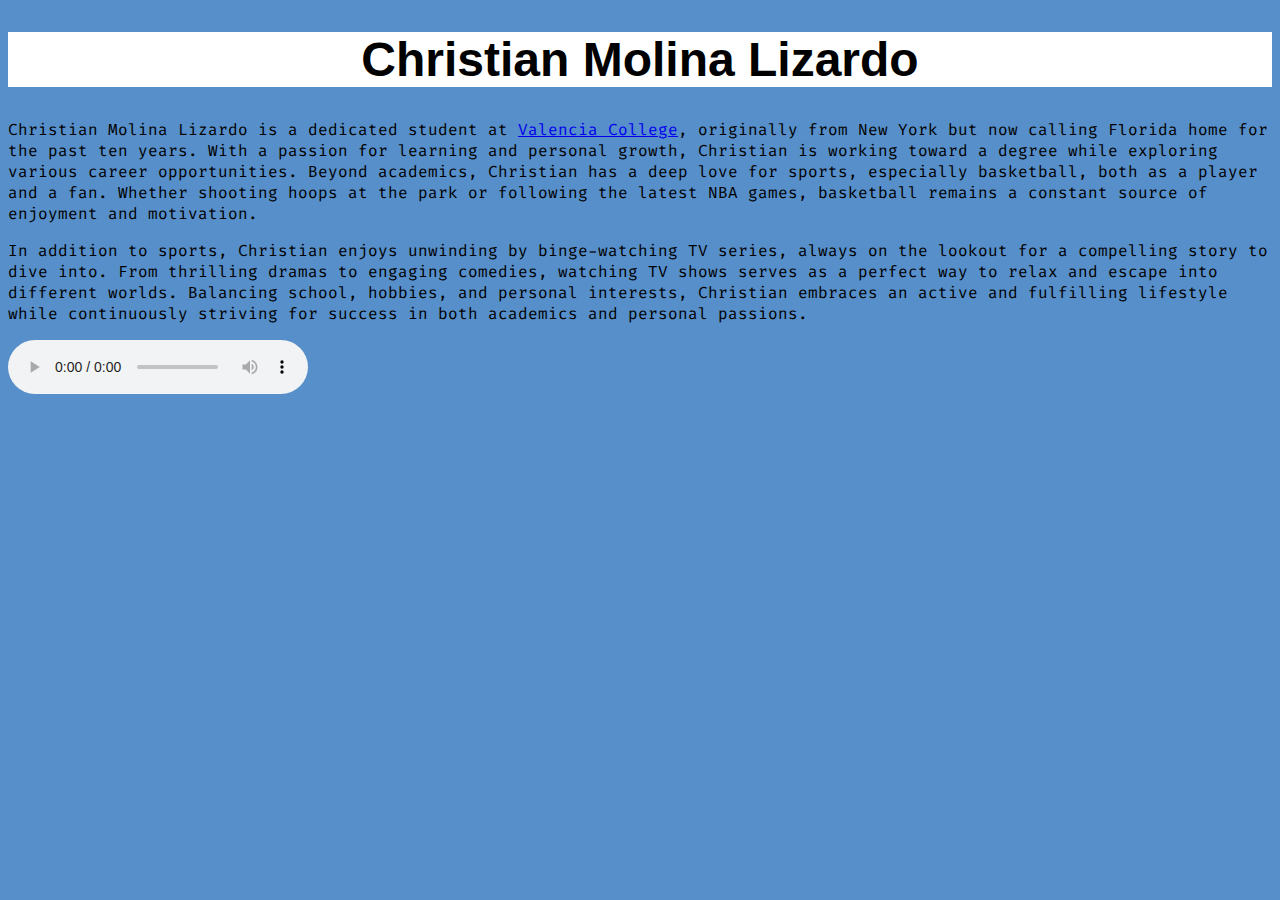
==== index.html @ 1d92c6ea "Rename index.htm to index.html" ====
<!DOCTYPE html>

<html lan="en">

  <head>
  
   <title>My first page</title>
   <meta charset="UTF-8">
   <link rel="stylesheet" href="styles.css" type="text/css">
   <link rel="stylesheet" href="https://fonts.googleapis.com/css2?family=Fira+Code:wght@300;400;500;600;700&display=swap">

   
   

  


  </head>
   

  <body>
    <h1>Christian Molina Lizardo</h1>

    <p>Christian Molina Lizardo        is a dedicated student at <a href="www.google.com">Valencia College</a>, originally from New York but now calling Florida home for the past ten years. With a passion for learning and personal growth, Christian is working toward a degree while exploring various career opportunities. Beyond academics, Christian has a deep love for sports, especially basketball, both as a player and a fan. Whether shooting hoops at the park or following the latest NBA games, basketball remains a constant source of enjoyment and motivation.</p>

    <p>In addition to sports, Christian enjoys unwinding by binge-watching TV series, always on the lookout for a compelling story to dive into. From thrilling dramas to engaging comedies, watching TV shows serves as a perfect way to relax and escape into different worlds. Balancing school, hobbies, and personal interests, Christian embraces an active and fulfilling lifestyle while continuously striving for success in both academics and personal passions.</p>

<audio controls>
   <source src="song.mp3" type="audio/mpeg">

</audio>
  


  </body>






</html>
---- styles.css ----
body {
    background-color: #578FCA;

}

h1 {
  font-family: 'Comic Sans Ms', sans-serif;
  font-weight: bold;
  text-align: center;
  font-size: 48px;
  background-color: white;
  

}

p {
 font-family: fira code;

}

.center-audio{
    display: block;
    margin: 20px auto;

}
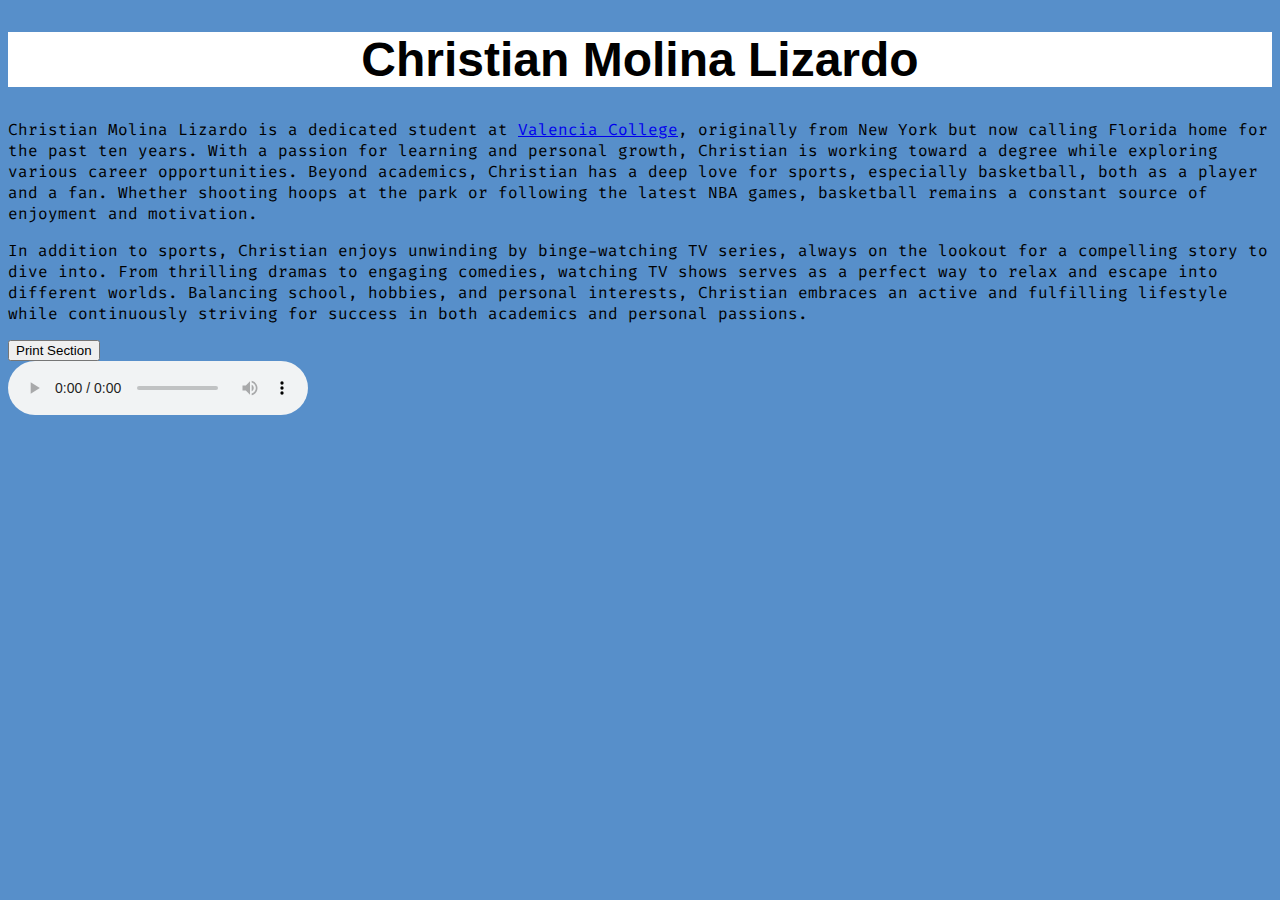
==== commit 15f17a76: "Update index.html" ====
--- a/index.html
+++ b/index.html
@@ -19,12 +19,16 @@
    
 
   <body>
+    <div id="main-content">
     <h1>Christian Molina Lizardo</h1>
 
     <p>Christian Molina Lizardo        is a dedicated student at <a href="www.google.com">Valencia College</a>, originally from New York but now calling Florida home for the past ten years. With a passion for learning and personal growth, Christian is working toward a degree while exploring various career opportunities. Beyond academics, Christian has a deep love for sports, especially basketball, both as a player and a fan. Whether shooting hoops at the park or following the latest NBA games, basketball remains a constant source of enjoyment and motivation.</p>
 
     <p>In addition to sports, Christian enjoys unwinding by binge-watching TV series, always on the lookout for a compelling story to dive into. From thrilling dramas to engaging comedies, watching TV shows serves as a perfect way to relax and escape into different worlds. Balancing school, hobbies, and personal interests, Christian embraces an active and fulfilling lifestyle while continuously striving for success in both academics and personal passions.</p>
-
+    
+    <button onclick="window.print()">Print Section</button>
+    
+    </div>
 <audio controls>
    <source src="song.mp3" type="audio/mpeg">
 
--- a/styles.css
+++ b/styles.css
@@ -22,4 +22,14 @@
     display: block;
     margin: 20px auto;
 
+}
+
+@media print {
+  body * {
+    display: none;
+  }
+
+  #main-content, #main-content * {
+    display: block;
+  }
 }